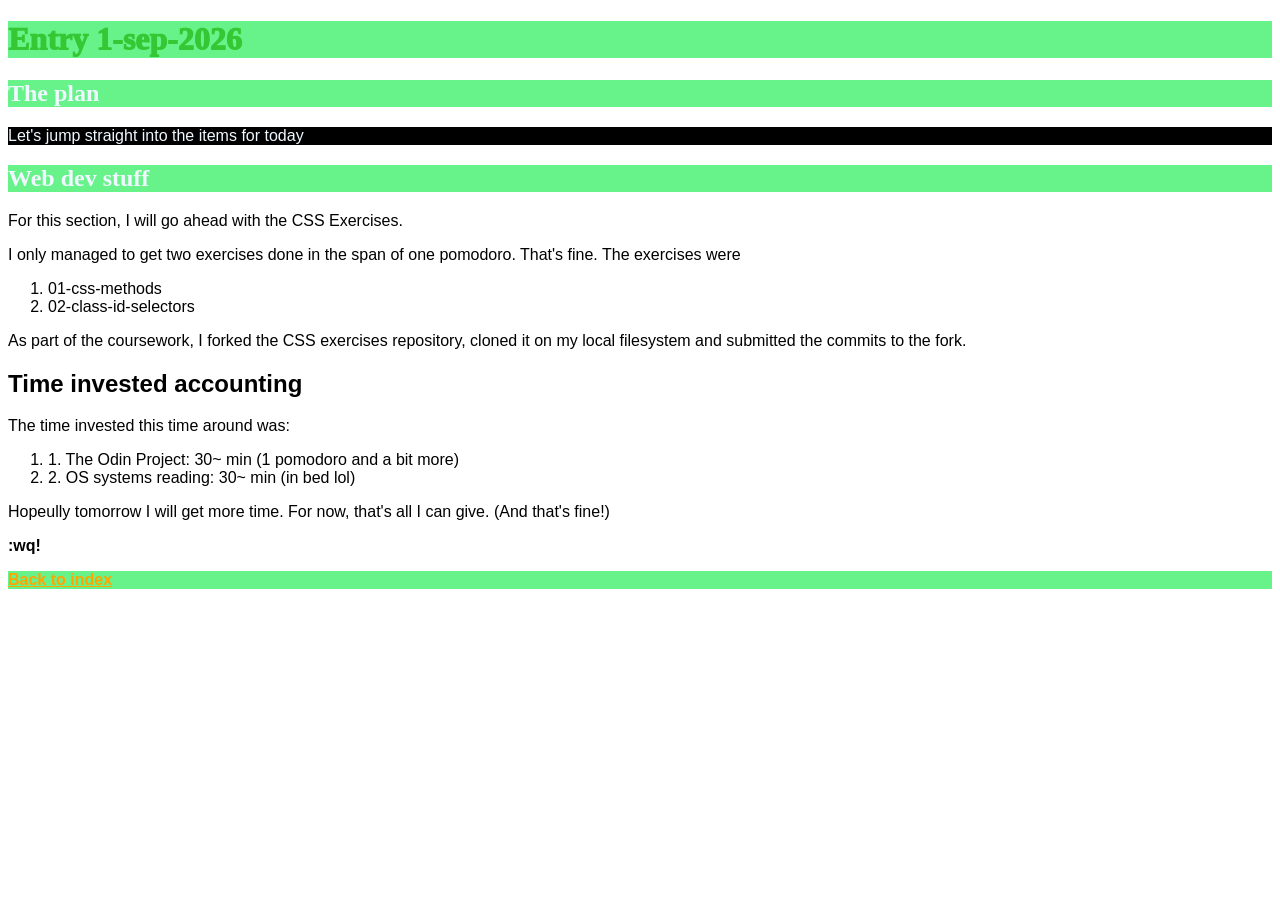
==== entries/1sep2026/1_sep_2026.html @ c4d8d4de "Entry for sep 1st" ====
<!DOCTYPE html>
<html lang="en">

<head>
    <meta charset="UTF-8">
    <meta name="viewport" content="width=device-width, initial-scale=1.0">
    <title>August 25th 2026</title>
    <link rel="stylesheet" href="../../styles.css">
</head>

<body>
    <h1 id="title" class="entry">Entry 1-sep-2026</h1>
    <h2 class="entry header">The plan</h2>
    <div class="preamble entry text-content">
        <p>Let's jump straight into the items for today</p>
    </div>

    <h2 class="entry header">Web dev stuff</h2>
    <div class="entry text-content">
        <p>
            For this section, I will go ahead with the CSS Exercises.
        </p>
        <p>
            I only managed to get two exercises done in the span of one
            pomodoro. That's fine. The exercises were
        </p>
        <p>
            <ol>
                <li>01-css-methods</li>
                <li>02-class-id-selectors</li>
            </ol>
        </p>
        <p>
            As part of the coursework, I forked the CSS exercises repository,
            cloned it on my local filesystem and submitted the commits
            to the fork.
        </p>
    <h2>Time invested accounting</h2>
    <div class="entry text-content">
        <p>
            The time invested this time around was:
        </p>
        <p>
            <ol>
                <li>1. The Odin Project: 30~ min (1 pomodoro and a bit more)</li>
                <li>2. OS systems reading: 30~ min (in bed lol)</li>
            </ol>
        </p>
        <p>
            Hopeully tomorrow I will get more time. For now, that's all I can give. (And that's fine!)
        </p>
    </div>
    <p><strong>:wq!</strong></p>
</body>
<footer><strong><a href="../../index.html">Back to index</a></strong></footer>

</html>
---- styles.css ----
a {
    color: orange;
}

h1 {
    color: rgb(52, 201, 52);
}

.entries-to-blog-section {
    color :rgb(15, 124, 212);
}

#title,
footer {
    background-color: rgb(104, 243, 138);
    font-weight: 1000;
}

.preamble {
    background-color: black;
    color: aliceblue;
}

.entry.header {
    background-color: rgb(104, 243, 138);
    color: aliceblue;
}

.entry.text-content{
    font-family: 'Lucida Sans', 'Lucida Sans Regular', 'Lucida Grande', 'Lucida Sans Unicode', Geneva, Verdana, sans-serif;
    text-align: justify;
}

img {
    width: auto;
}
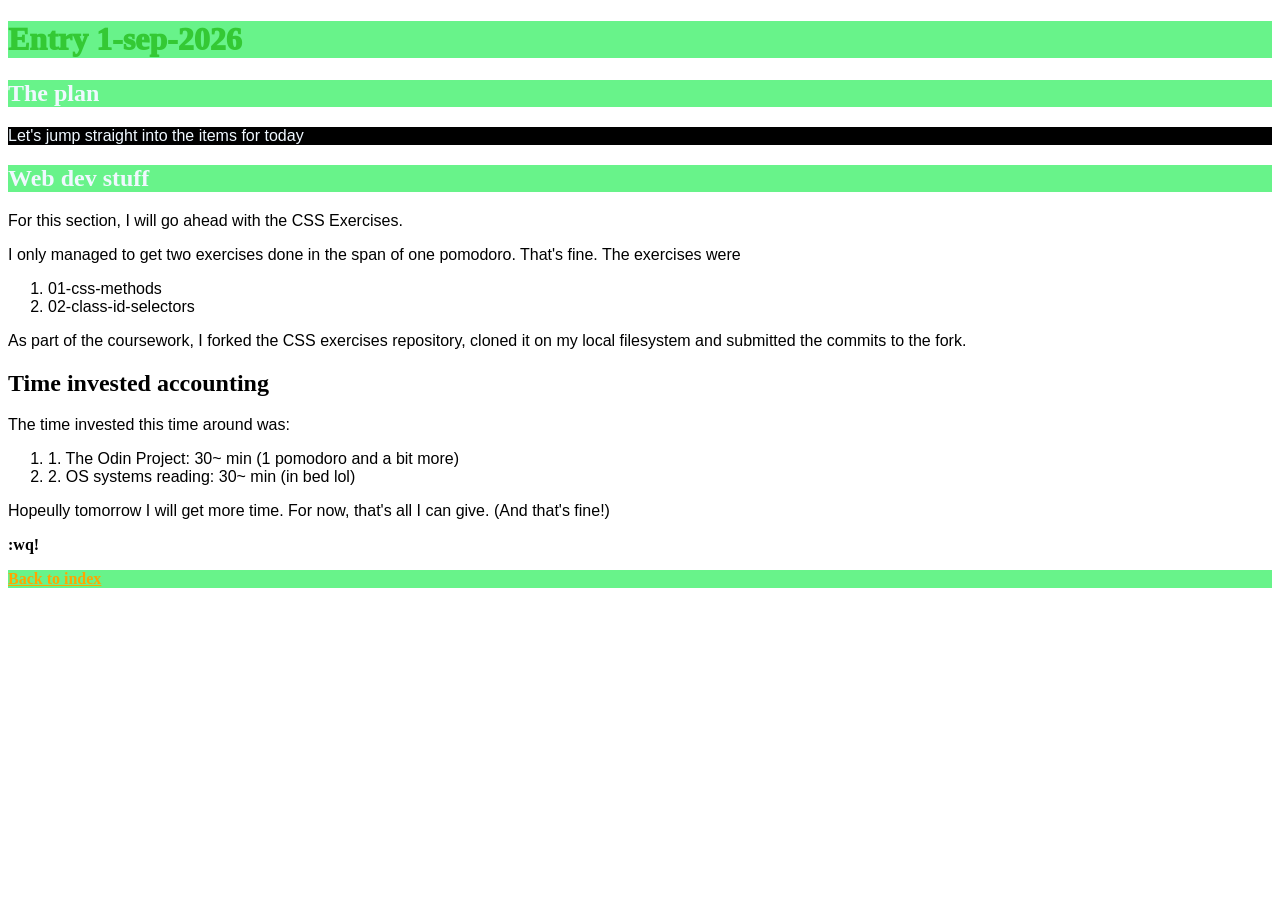
==== commit aad9d437: "Fix missing div for first entry text-content element" ====
--- a/entries/1sep2026/1_sep_2026.html
+++ b/entries/1sep2026/1_sep_2026.html
@@ -4,7 +4,7 @@
 <head>
     <meta charset="UTF-8">
     <meta name="viewport" content="width=device-width, initial-scale=1.0">
-    <title>August 25th 2026</title>
+    <title>September 1st 2026</title>
     <link rel="stylesheet" href="../../styles.css">
 </head>
 
@@ -35,6 +35,7 @@
             cloned it on my local filesystem and submitted the commits
             to the fork.
         </p>
+    </div> 
     <h2>Time invested accounting</h2>
     <div class="entry text-content">
         <p>
